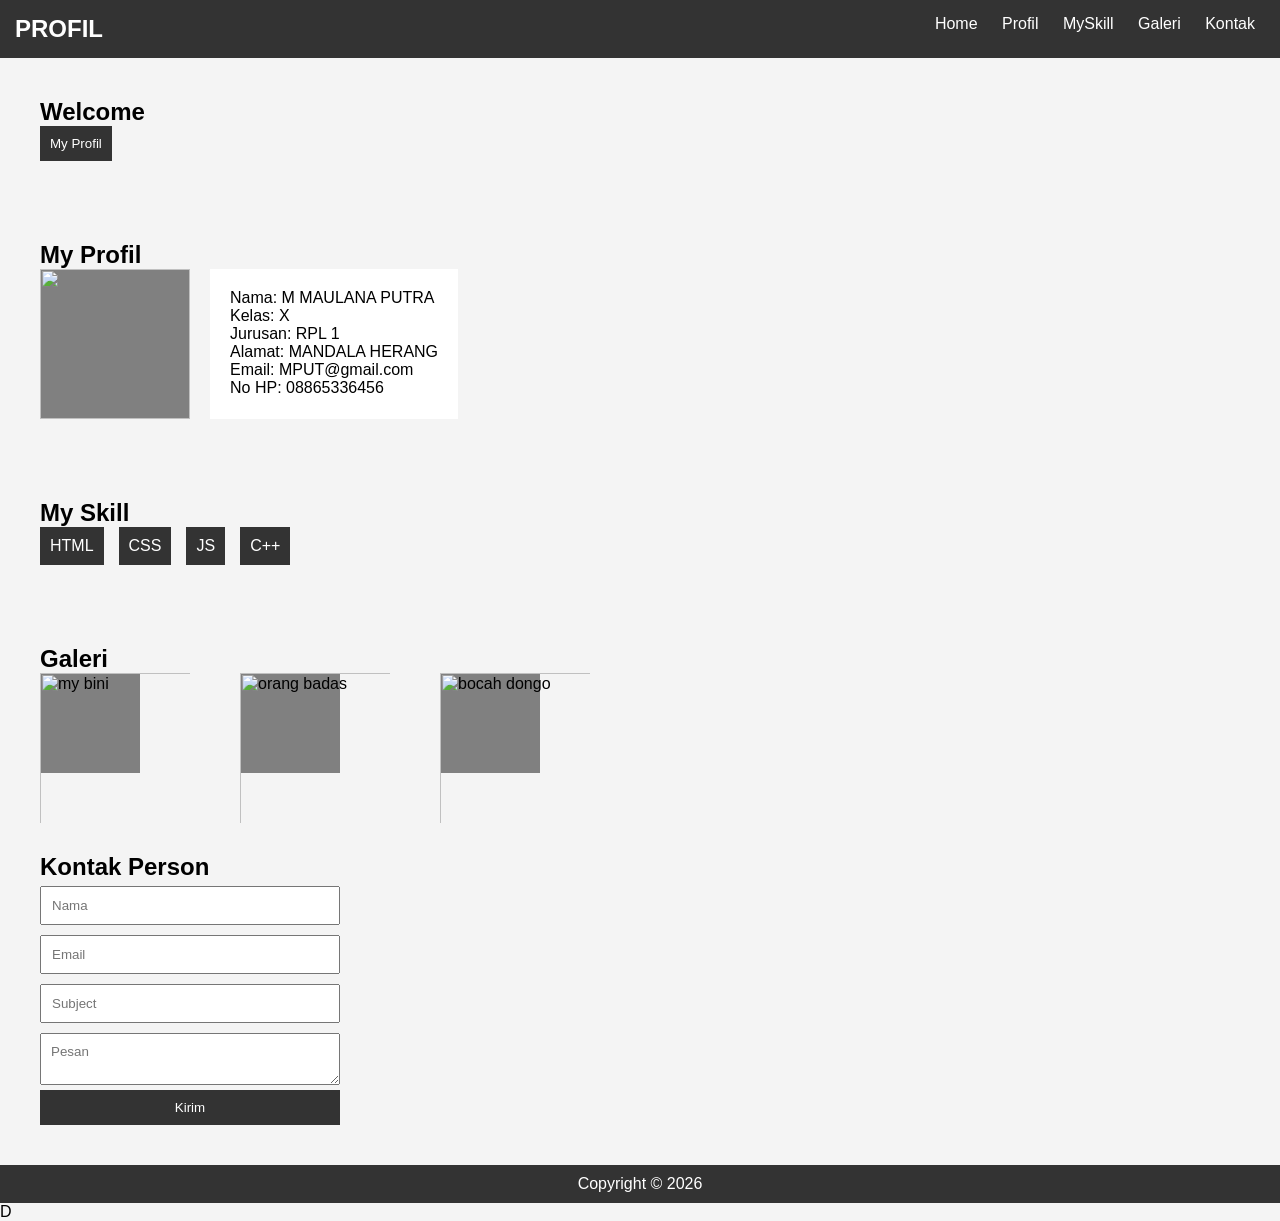
==== index.html @ 435180fb "Add files via upload" ====
<DOCTYPE html>
<html lang="id">
<head>
    <meta charset="UTF-8">
    <meta name="viewport" content="width=device-width, initial-scale=1.0">
    <title>My Portfolio</title>
    <link rel="stylesheet" href="style.css">
</head>
<body>

<!-- Navbar -->
<header>
    <h2>PROFIL</h2>
    <nav>
        <a href="#home">Home</a>
        <a href="#profil">Profil</a>
        <a href="#skill">MySkill</a>
        <a href="#galeri">Galeri</a>
        <a href="#kontak">Kontak</a>
    </nav>
</header>

<!-- Home -->
<section id="home">
    <h1>Welcome</h1>
    <button onclick="showProfil()">My Profil</button>
</section>

<!-- Profil -->
<section id="profil">
    <h2>My Profil</h2>
    <div class="profil-container">
        <div class="foto">
            <img src="judul.jpg"Foto Profil">
        </div>
        <div class="data">
            <p>Nama: M MAULANA PUTRA</p>
            <p>Kelas: X</p>
            <p>Jurusan: RPL 1</p>
            <p>Alamat: MANDALA HERANG</p>
            <p>Email: MPUT@gmail.com</p>
            <p>No HP: 08865336456 </p>
        </div>
    </div>
</section>

<!-- Skill -->
<section id="skill">
    <h2>My Skill</h2>
    <div class="skill-box">
        <div>HTML</div>
        <div>CSS</div>
        <div>JS</div>
        <div>C++</div>
    </div>
</section>

<!-- Galeri -->
<section id="galeri">
    <h2>Galeri</h2>
    <div class="galeri-container">
        <div class="box"><img src="galeri/annie.jpg" alt="my bini"></div> 
        <div class="box"><img src="galeri/levi.jpg" alt="orang badas"></div>
        <div class="box"><img src="galeri/gabi.jpg" alt="bocah dongo"></div>
    </div>
</section>

<!-- Kontak -->
<section id="kontak">
    <h2>Kontak Person</h2>
    <form>
        <input type="text" placeholder="Nama">
        <input type="email" placeholder="Email">
        <input type="text" placeholder="Subject">
        <textarea placeholder="Pesan"></textarea>
        <button type="submit">Kirim</button>
    </form>
</section>

<footer>
    <p>Copyright © 2026</p>
</footer>

<script src="script.js"></script>
</body>
</html>D
---- style.css ----
* {
    margin: 0;
    padding: 0;
    font-family: Arial;
}

body {
    background: #f4f4f4;
}

.foto img {
    width: 100%;
    height: 100%;
    object-fit: cover;
}

/* Navbar */
header {
    display: flex;
    justify-content: space-between;
    padding: 15px;
    background: #333;
    color: white;
}

nav a {
    color: white;
    margin: 0 10px;
    text-decoration: none;
}

/* Section */
section {
    padding: 40px;
}

/* Profil */
.profil-container {
    display: flex;
    gap: 20px;
}

.foto {
    width: 150px;
    height: 150px;
    background: gray;
    display: flex;
    align-items: center;
    justify-content: center;
}

.data {
    background: white;
    padding: 20px;
}

/* Skill */
.skill-box {
    display: flex;
    gap: 15px;
}

.skill-box div {
    background: #333;
    color: white;
    padding: 10px;
}

/* Galeri */
.galeri-container {
    display: flex;
    gap: 100px;
}

.box {
    width: 100px;
    height: 100px;
    background: gray;
}

.box img {
    width: 150%;
    height: 150%;
    object-fit: cover;
}

/* Form */
form {
    display: flex;
    flex-direction: column;
    width: 300px;
}

input, textarea {
    margin: 5px 0;
    padding: 10px;
}

button {
    background: #333;
    color: white;
    padding: 10px;
    border: none;
}

/* Footer */
footer {
    text-align: center;
    padding: 10px;
    background: #333;
    color: white;
}
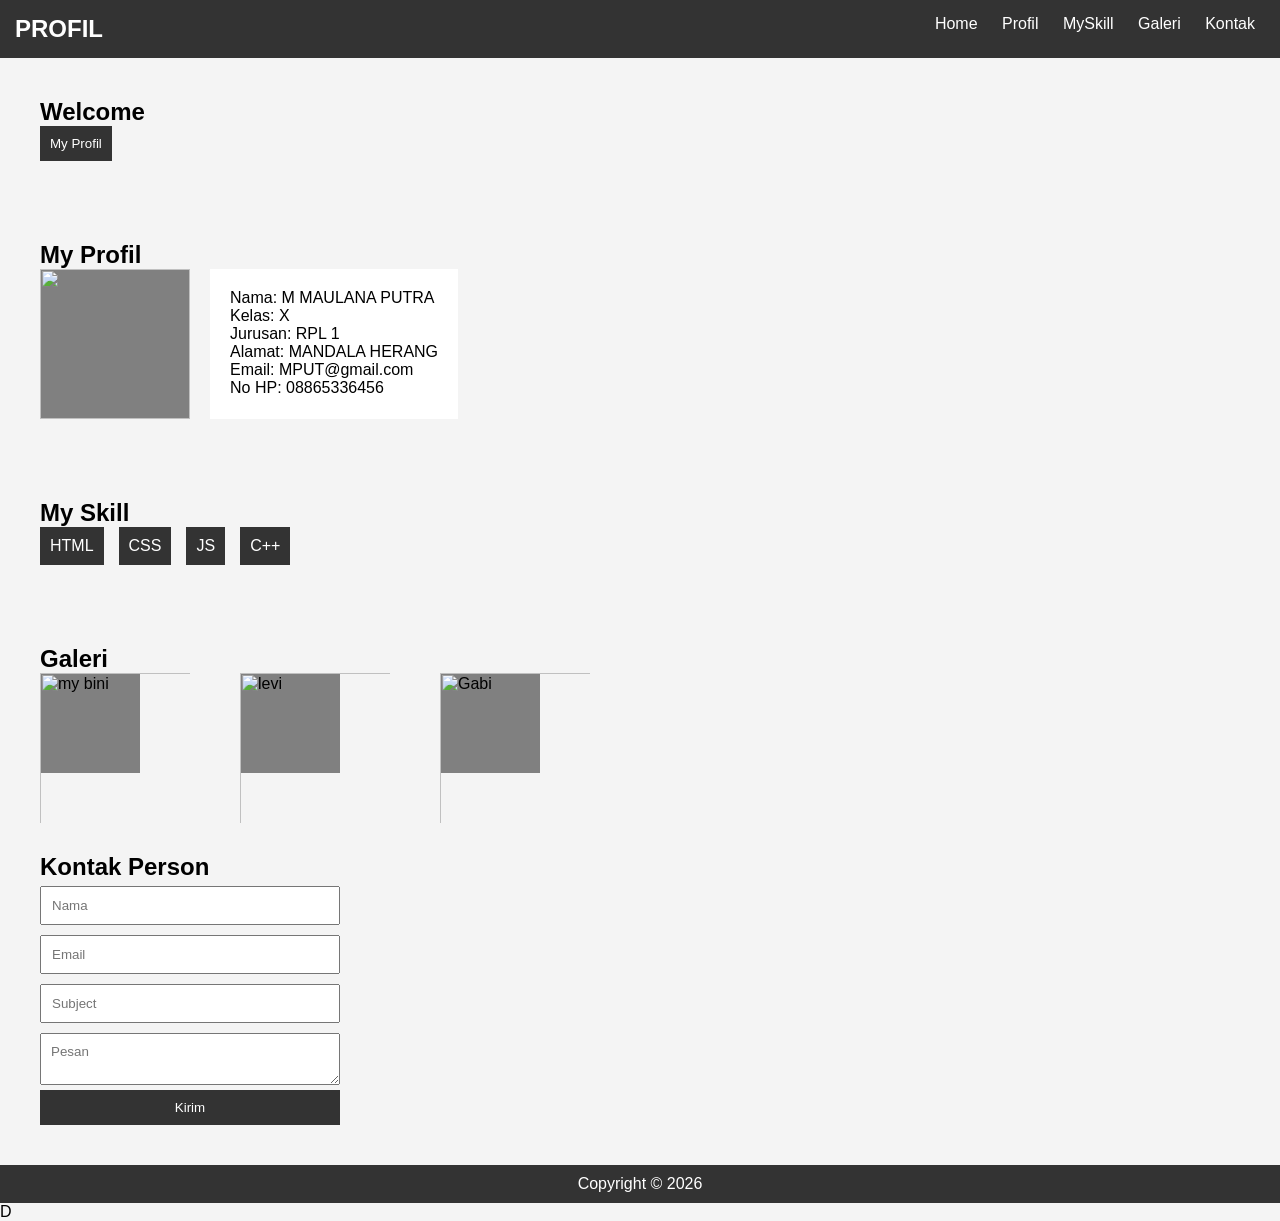
==== commit 395c57df: "Add files via upload" ====
--- a/index.html
+++ b/index.html
@@ -60,8 +60,8 @@
     <h2>Galeri</h2>
     <div class="galeri-container">
         <div class="box"><img src="galeri/annie.jpg" alt="my bini"></div> 
-        <div class="box"><img src="galeri/levi.jpg" alt="orang badas"></div>
-        <div class="box"><img src="galeri/gabi.jpg" alt="bocah dongo"></div>
+        <div class="box"><img src="galeri/levi.jpg" alt="levi"></div>
+        <div class="box"><img src="galeri/gabi.jpg" alt="Gabi"></div>
     </div>
 </section>
 
